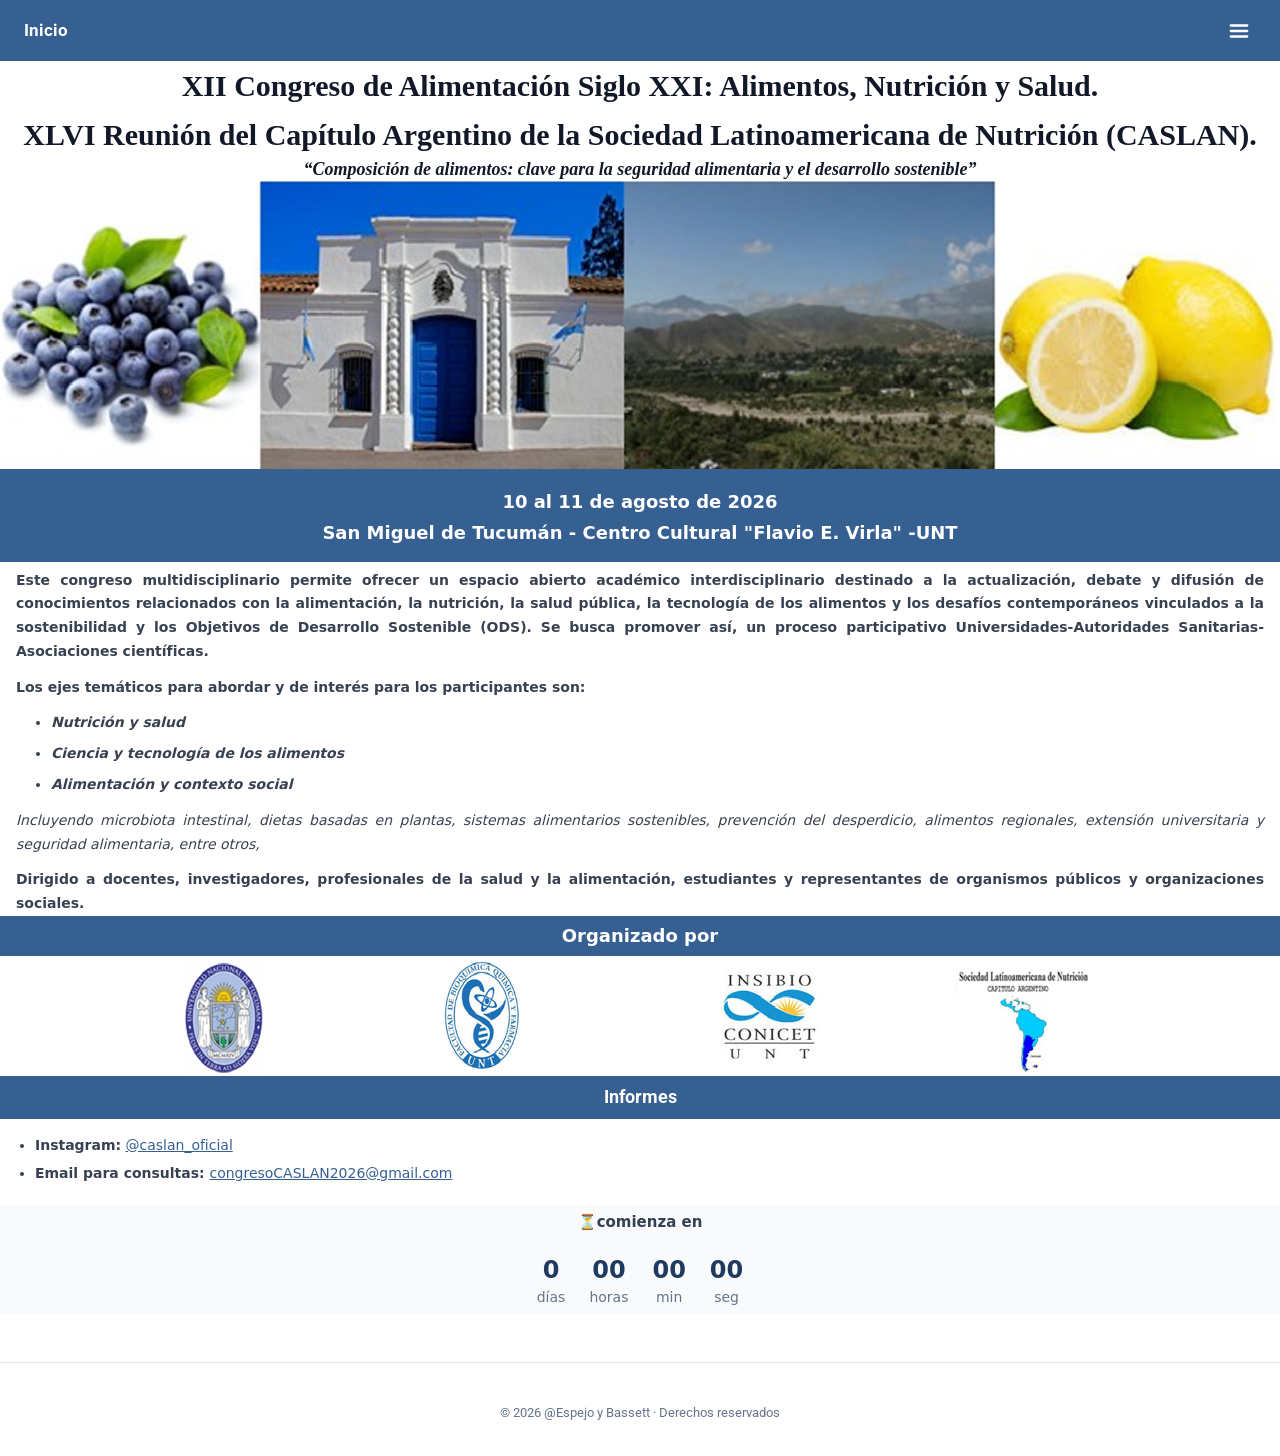
==== caslam-alimentos-nutricion-y-salud-xlvi/index.html @ 751ed816 "Deploy: caslam-alimentos-nutricion-y-salud-xlvi" ====
﻿<!DOCTYPE html>
<html lang="es">
<head>
  <meta charset="UTF-8" />
  <meta name="viewport" content="width=device-width, initial-scale=1" />
  <meta name="color-scheme" content="light" />
  <title>Congreso de Alimentación Siglo XXI</title>
  <link rel="stylesheet" href="assets/style.css" />
  <style>
    /* Fluid type scale — Utopia linear interpolation (320 → 1280 px) */
    .fs-xs   { font-size: clamp(0.75rem,  0.7083rem + 0.2083vw, 0.875rem); }
    .fs-sm   { font-size: clamp(0.875rem, 0.8333rem + 0.2083vw, 1rem);     }
    .fs-base { font-size: clamp(1rem,     0.9583rem + 0.2083vw, 1.125rem); }
    .fs-lg   { font-size: clamp(1.125rem, 1.0417rem + 0.4167vw, 1.375rem); }
    .fs-xl   { font-size: clamp(1.375rem, 1.2083rem + 0.8333vw, 1.875rem); }
    .fs-2xl  { font-size: clamp(1.5rem,   1.25rem   + 1.25vw,   2.25rem);  }
    .fs-3xl  { font-size: clamp(1.75rem,  1.3333rem + 2.0833vw, 3rem);     }
    .fs-4xl  { font-size: clamp(2rem,     1.4167rem + 2.9167vw, 3.75rem);  }
    html, body { max-width: 100%; overflow-x: hidden; }
    img { max-width: 100%; height: auto; }
    /* Puck richtext */
    .puck-richtext { word-break: break-word; overflow-wrap: anywhere; }
    .puck-richtext h1,.puck-richtext h2,.puck-richtext h3,
    .puck-richtext h4,.puck-richtext h5,.puck-richtext h6 { font-size: inherit; font-weight: 700; margin: .5em 0 .25em; }
    .puck-richtext p { margin: .5em 0 .85em; }
    .ql-align-center  { text-align: center; }
    .ql-align-right   { text-align: right; }
    .ql-align-justify { text-align: justify; }
    .ql-size-small { font-size: .75em; }
    .ql-size-large { font-size: 1.5em; }
    .ql-size-huge  { font-size: 2.5em; }
    .puck-richtext ul { list-style: disc; padding-left: 1.5em; margin: .5em 0 .85em 1em; }
    .puck-richtext ol { list-style: decimal; padding-left: 1.5em; margin: .5em 0 .85em 1em; }
    .puck-richtext li { margin-bottom: .3em; }
    .puck-richtext strong { font-weight: 700; }
    .puck-richtext em { font-style: italic; }
    .puck-richtext a { color: var(--primary); text-decoration: underline; }
    .puck-richtext blockquote { border-left: 3px solid #e5e7eb; margin: 0; padding-left: 1rem; color: #64748b; }
    .puck-richtext pre { background: #f1f5f9; padding: 1rem; border-radius: 6px; overflow-x: auto; }
  </style>
</head>
<body>
  <nav class="nav">
  <a href="index.html" class="nav-brand">Inicio</a>
  <div class="nav-burger-wrap">
    <button class="nav-burger" onclick="var l=this.nextElementSibling;l.classList.toggle('open')" aria-label="Menú"><svg width="22" height="22" viewBox="0 0 24 24" fill="none" stroke="currentColor" stroke-width="2.5" stroke-linecap="round"><line x1="3" y1="6" x2="21" y2="6"/><line x1="3" y1="12" x2="21" y2="12"/><line x1="3" y1="18" x2="21" y2="18"/></svg></button>
    <div class="nav-links"><a href="programa.html">Programa</a><a href="inscripciones.html">Inscripciones</a><a href="informacion.html">Información</a><a href="contacto.html">Contacto</a></div>
  </div>
</nav>
  <main><div style="font-family:system-ui, sans-serif">
<div style="background:transparent;padding:0.375rem 2rem">
  <h2 class="fs-xl" style="margin:0;text-align:center;color:#111827;font-weight:700;font-style:normal;text-decoration:none;font-family:'Times New Roman', serif;line-height:1.25">XII Congreso de Alimentación Siglo XXI: Alimentos, Nutrición y Salud.</h2>
</div>
<div style="background:transparent;padding:0.313rem 0rem">
  <h2 class="fs-xl" style="margin:0;text-align:center;color:#111827;font-weight:700;font-style:normal;text-decoration:none;font-family:'Times New Roman', serif;line-height:1.25"> XLVI Reunión del Capítulo Argentino de la Sociedad Latinoamericana de Nutrición (CASLAN).</h2>
</div>
<div style="background:transparent;padding:0rem 2rem">
  <h1 class="fs-base" style="margin:0;text-align:center;color:#111827;font-weight:700;font-style:italic;text-decoration:none;font-family:'Times New Roman', serif;line-height:1.25">“Composición de alimentos: clave para la seguridad alimentaria y el desarrollo sostenible” </h1>
</div>
<div style="display:flex;justify-content:center"><div style="display:inline-block;width:150;box-sizing:border-box;background:#ffffff;border-radius:0px;"><img src="[data-uri]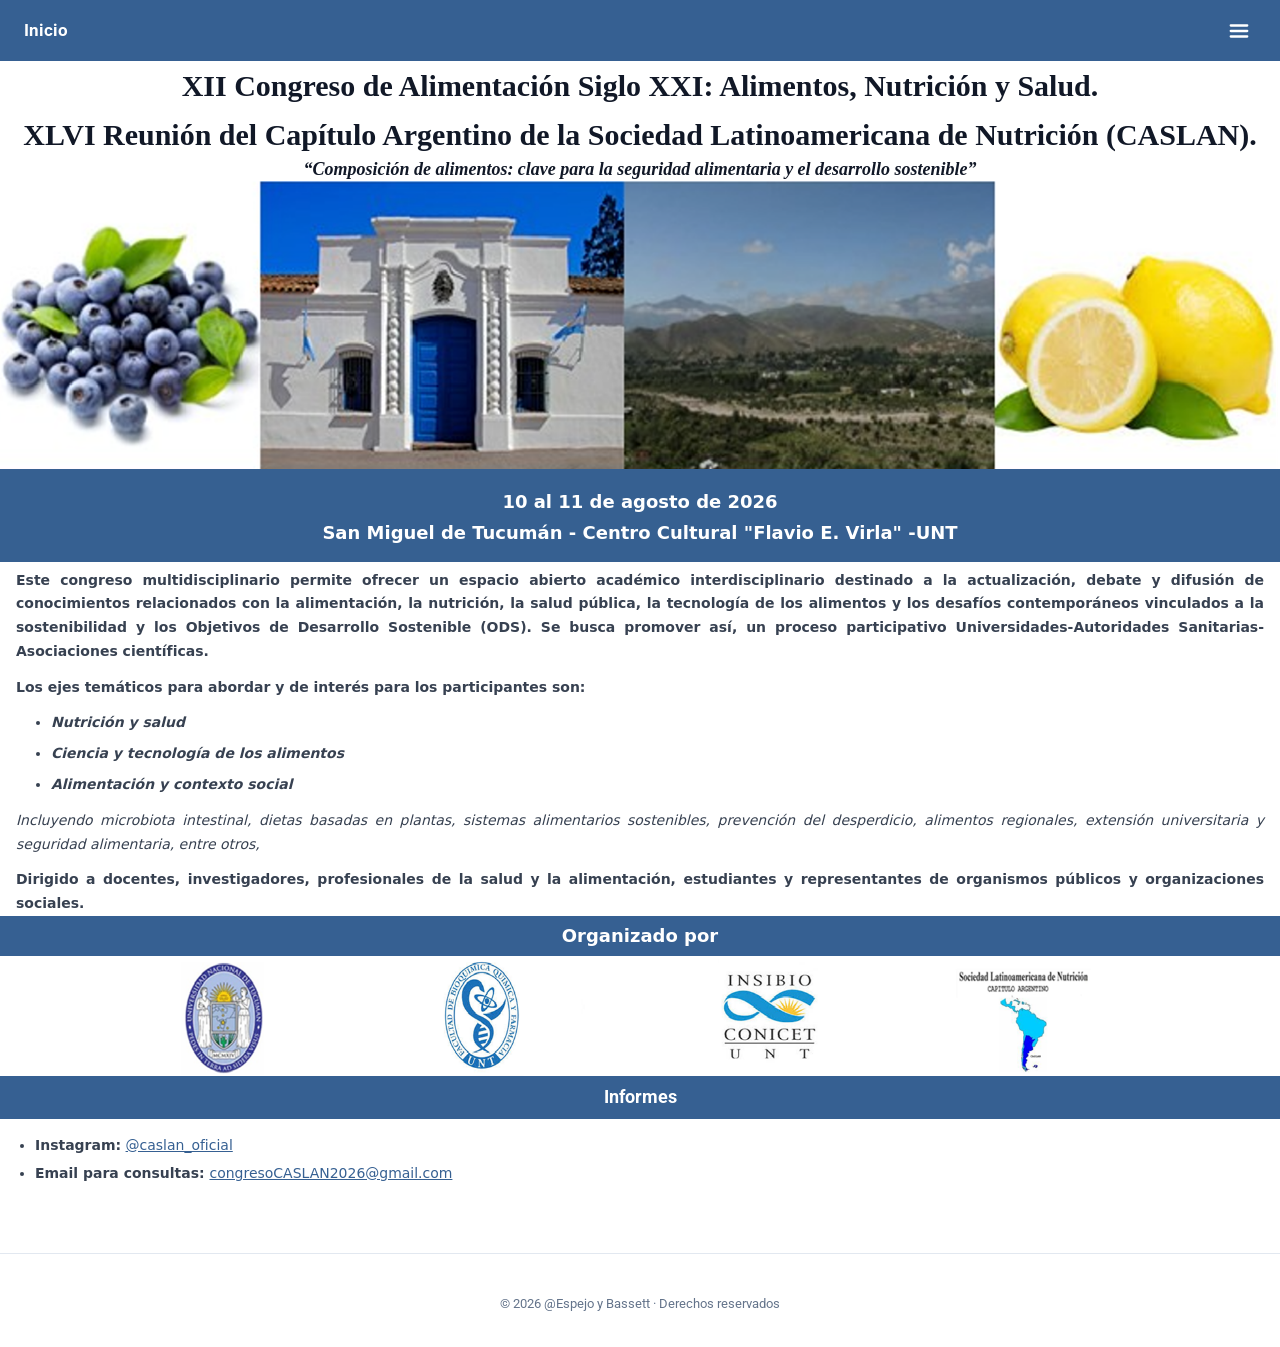
